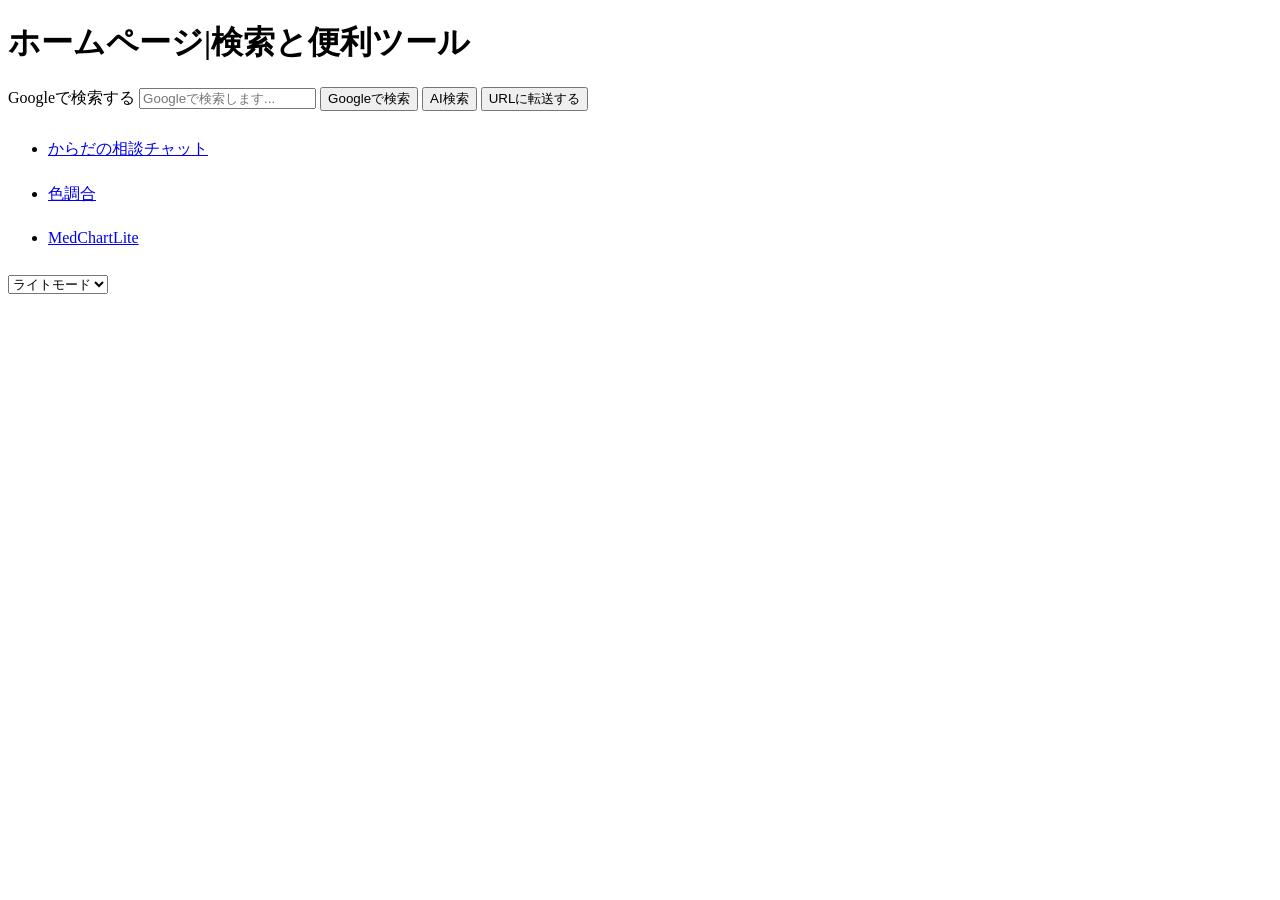
==== index.html @ 95e4ec0e "Update index.html" ====
<!DOCTYPE html>
<html lang="ja">
  <head>
    <meta charset="UTF-8">
    <meta name="viewport" content="width=device-width,initial-scale=1.0">
    <title>ホームページ  |  検索と便利ツール</title>
    <meta name="description" content="Google検索やAI検索、URL・サービス名検索ができる便利なホームページ。オフラインでも利用できるほか、各種ツールやサービスにもすぐアクセスできます。">
    <link rel="manifest" href="/ytaka5004911/manifest.json">
    <meta name="theme-color" content="#2196f3">
    <meta http-equiv="x-ua-compatible" content="IE=edge">
    <link rel="icon" type="image/x-icon" sizes="16x16 32x32 48x48" href="/ytaka5004911/favicon.ico">
    <style>button:active{background-color:#1d4ed8;}main{display:block}a{display:inline-block;padding:12px 0}p{margin:12px 0}</style>
    <script>
      if ('serviceWorker' in navigator) {
        window.addEventListener('load', () => {
          const r = navigator.serviceWorker.register('/ytaka5004911/sw.js');
          r.then(s => s.update())
           .catch(e => { if (window.console) console.error(e); });
        });
      }
    </script>
  </head>
  <body>
    <h1>ホームページ|検索と便利ツール</h1>
    <main>
      <form rel="noreferrer noopener" id="searchForm" role="search" action="https://www.google.com/search" method="get" target="_blank">
        <label for="search">Googleで検索する</label>
        <input aria-label="Googleで検索する内容" enterkeyhint="search" inputmode="search" id="search" autocapitalize="off" autocomplete="off" placeholder="Googleで検索します..." required type="text" name="q">
        <input type="hidden" name="ie" value="UTF-8">
        <input type="hidden" name="oe" value="UTF-8">
        <input type="hidden" name="hl" value="ja">
        <button aria-label="検索する" type="submit">Googleで検索</button>
        <button aria-label="AI検索する" type="submit" name="udm" value="50">AI検索</button>
        <button aria-label="URLに転送する" id="url_btn" type="button">URLに転送する</button>
      </form>
      <nav aria-label="リンク">
        <ul>
          <li><a target="_self" href="https://ytaka5004911.github.io/ytaka5004911/sym-checker/index.html">からだの相談チャット</a></li>
          <li><a target="_self" href="https://ytaka5004911.github.io/ytaka5004911/colorMix.html">色調合</a></li>
          <li><a target="_self" href="https://ytaka5004911.github.io/MedChartLite/index.html">MedChartLite</a></li>
        </ul>
      </nav>
    </main><select id="themeSelect" onchange="localStorage.theme=this.value;setTheme(this.value)"><option value="light">ライトモード</option><option value="dark">ダークモード</option></select><script>const s=document.getElementById('themeSelect'),setTheme=function(t){document.body.style.backgroundColor=t==='dark'?'#1a1a1a':'#fff';document.body.style.color=t==='dark'?'#fff':'#000';};s.value=localStorage.theme||'light';setTheme(s.value)</script>
    <script>
    var S=document.getElementById('search');S&&(window.onbeforeunload=function(){if(S.value.trim())return ''});
document.getElementById('url_btn').addEventListener('click',function(e){
var v=S.value.replace(/^\s+|\s+$/g,'');if(e.preventDefault)e.preventDefault();else event.returnValue=false;
if(v){if(v.indexOf('://')==-1&&v.indexOf('.')!=-1)v='https://'+v;if(!v.indexOf('http')){S.value='';location.href=v;}}
});
    </script>
  </body>
</html>
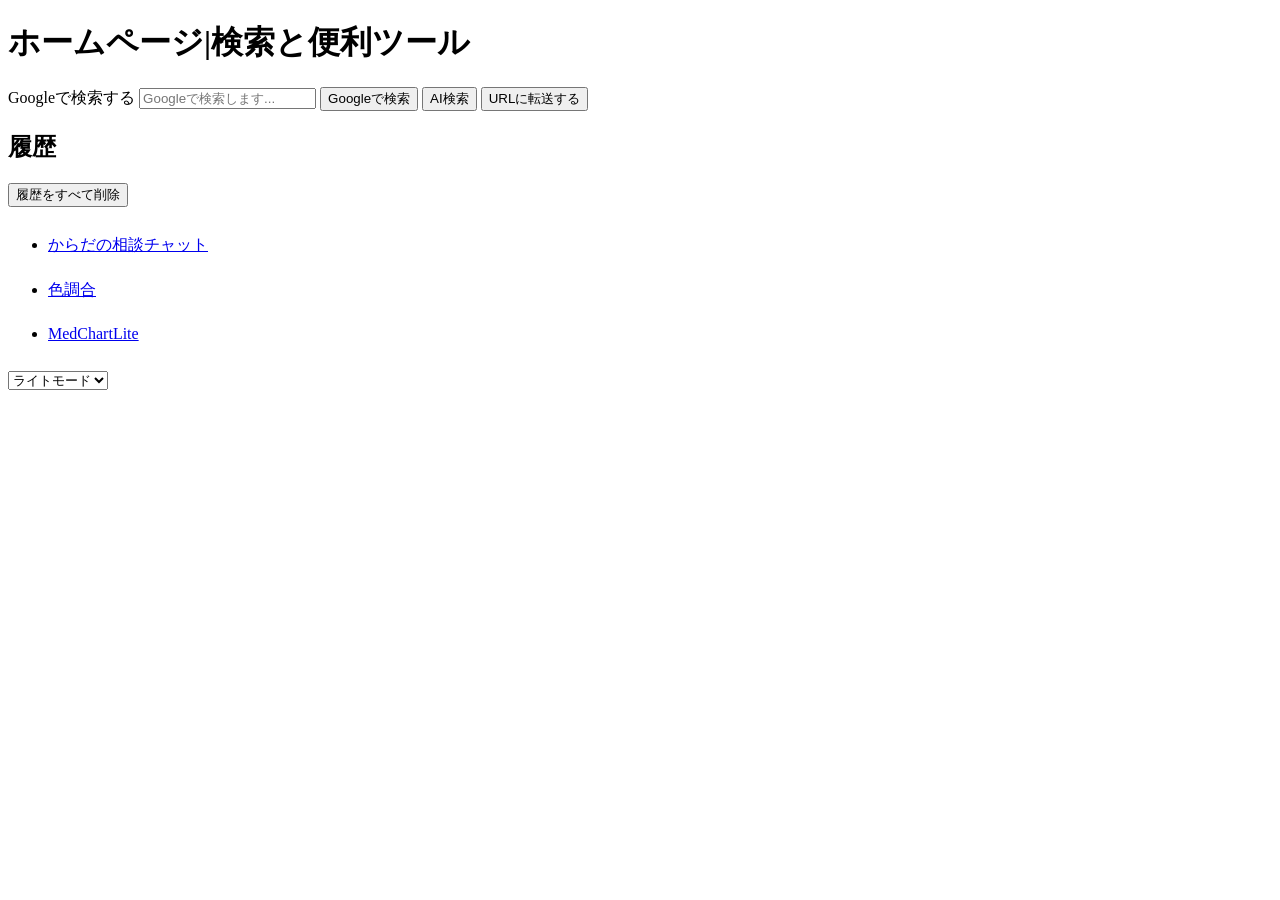
==== commit 17c36060: "Create index.html" ====
--- a/index.html
+++ b/index.html
@@ -25,14 +25,14 @@
     <main>
       <form rel="noreferrer noopener" id="searchForm" role="search" action="https://www.google.com/search" method="get" target="_blank">
         <label for="search">Googleで検索する</label>
-        <input aria-label="Googleで検索する内容" enterkeyhint="search" inputmode="search" id="search" autocapitalize="off" autocomplete="off" placeholder="Googleで検索します..." required type="text" name="q">
+        <input aria-label="Googleで検索する内容" enterkeyhint="search" inputmode="search" id="search" placeholder="Googleで検索します..." required type="text" name="q">
         <input type="hidden" name="ie" value="UTF-8">
         <input type="hidden" name="oe" value="UTF-8">
         <input type="hidden" name="hl" value="ja">
         <button aria-label="検索する" type="submit">Googleで検索</button>
         <button aria-label="AI検索する" type="submit" name="udm" value="50">AI検索</button>
         <button aria-label="URLに転送する" id="url_btn" type="button">URLに転送する</button>
-      </form>
+      </form><h2>履歴</h2><div id="history"></div><button onclick="localStorage.removeItem('searchHistory');location.reload();">履歴をすべて削除</button>
       <nav aria-label="リンク">
         <ul>
           <li><a target="_self" href="https://ytaka5004911.github.io/ytaka5004911/sym-checker/index.html">からだの相談チャット</a></li>
@@ -40,13 +40,20 @@
           <li><a target="_self" href="https://ytaka5004911.github.io/MedChartLite/index.html">MedChartLite</a></li>
         </ul>
       </nav>
-    </main><select id="themeSelect" onchange="localStorage.theme=this.value;setTheme(this.value)"><option value="light">ライトモード</option><option value="dark">ダークモード</option></select><script>const s=document.getElementById('themeSelect'),setTheme=function(t){document.body.style.backgroundColor=t==='dark'?'#1a1a1a':'#fff';document.body.style.color=t==='dark'?'#fff':'#000';};s.value=localStorage.theme||'light';setTheme(s.value)</script>
+    </main><select id="themeSelect" onchange="localStorage.theme=this.value;setTheme(this.value)"><option value="light">ライトモード</option><option value="dark">ダークモード</option></select><script>var se=document.getElementById('themeSelect');var setTheme=function(t){document.body.style.backgroundColor=t==='dark'?'#1a1a1a':'#fff';document.body.style.color=t==='dark'?'#fff':'#000';};se.value=localStorage.theme||'light';setTheme(se.value)</script>
     <script>
-    var S=document.getElementById('search');S&&(window.onbeforeunload=function(){if(S.value.trim())return ''});
+    var S=document.getElementById('search');
 document.getElementById('url_btn').addEventListener('click',function(e){
 var v=S.value.replace(/^\s+|\s+$/g,'');if(e.preventDefault)e.preventDefault();else event.returnValue=false;
 if(v){if(v.indexOf('://')==-1&&v.indexOf('.')!=-1)v='https://'+v;if(!v.indexOf('http')){S.value='';location.href=v;}}
 });
     </script>
+
+<script>
+var f=document.getElementById('searchForm'),s=document.getElementById('search'),d=document.getElementById('history'),h=JSON.parse(localStorage.searchHistory||'[]');
+function add(q){var x=document.createElement('div');x.style.color="#1d4ed8";x.style.textDecoration="underline";x.textContent=q;x.onclick=function(){s.value+=q};d.appendChild(x)}
+for(var i=0;i<h.length;i++)add(h[i].q);
+f.onsubmit=e=>{var q=s.value.trim();if(q){h.unshift({q:q,type:e.submitter.name==='udm'?'ai':'google'});localStorage.searchHistory=JSON.stringify(h);add(q)}}
+</script>
   </body>
 </html>
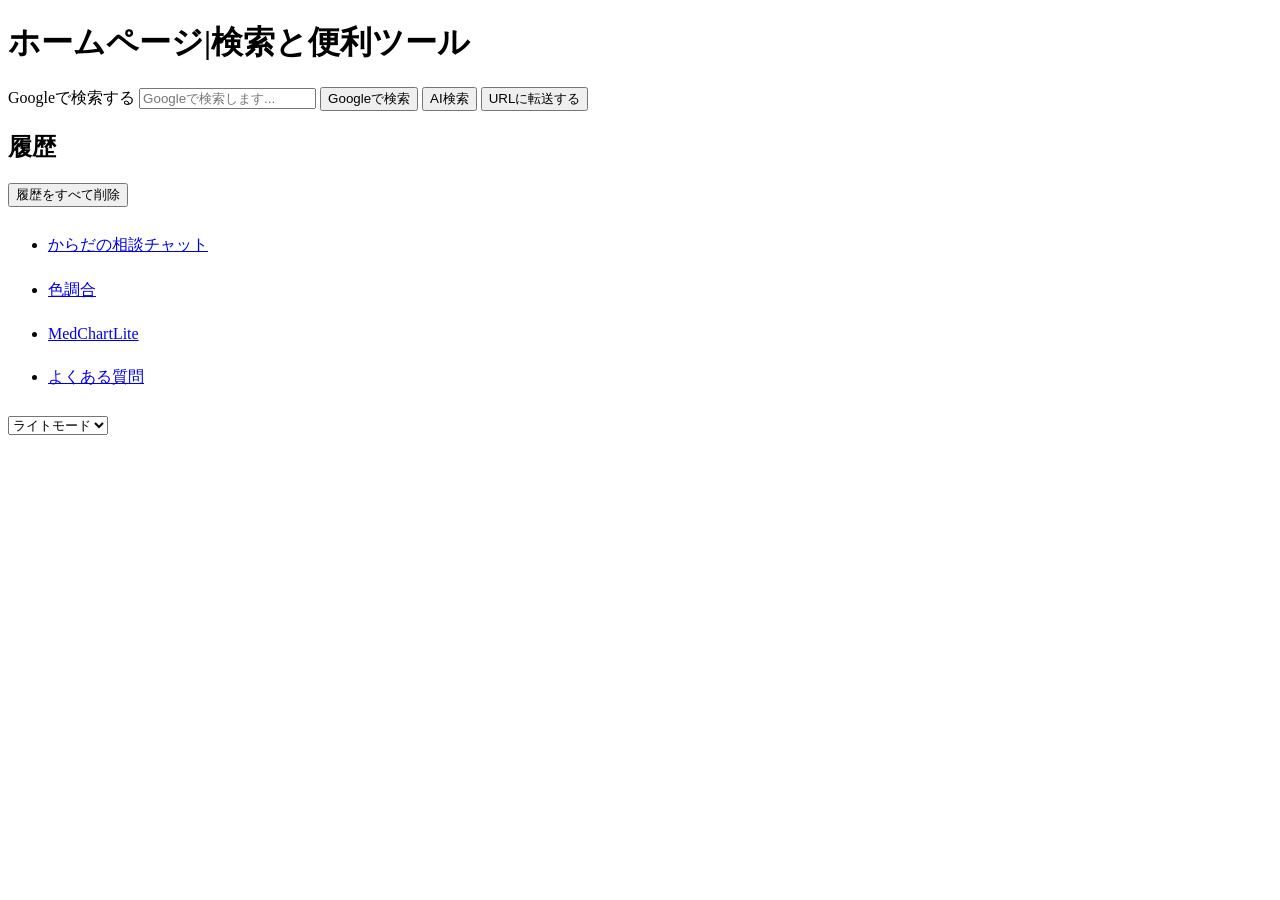
==== commit f2892bc1: "Update index.html" ====
--- a/index.html
+++ b/index.html
@@ -38,6 +38,7 @@
           <li><a target="_self" href="https://ytaka5004911.github.io/ytaka5004911/sym-checker/index.html">からだの相談チャット</a></li>
           <li><a target="_self" href="https://ytaka5004911.github.io/ytaka5004911/colorMix.html">色調合</a></li>
           <li><a target="_self" href="https://ytaka5004911.github.io/MedChartLite/index.html">MedChartLite</a></li>
+          <li><a target="_self" href="https://ytaka5004911.github.io/ytaka5004911/faq">よくある質問</a></li>
         </ul>
       </nav>
     </main><select id="themeSelect" onchange="localStorage.theme=this.value;setTheme(this.value)"><option value="light">ライトモード</option><option value="dark">ダークモード</option></select><script>var se=document.getElementById('themeSelect');var setTheme=function(t){document.body.style.backgroundColor=t==='dark'?'#1a1a1a':'#fff';document.body.style.color=t==='dark'?'#fff':'#000';};se.value=localStorage.theme||'light';setTheme(se.value)</script>
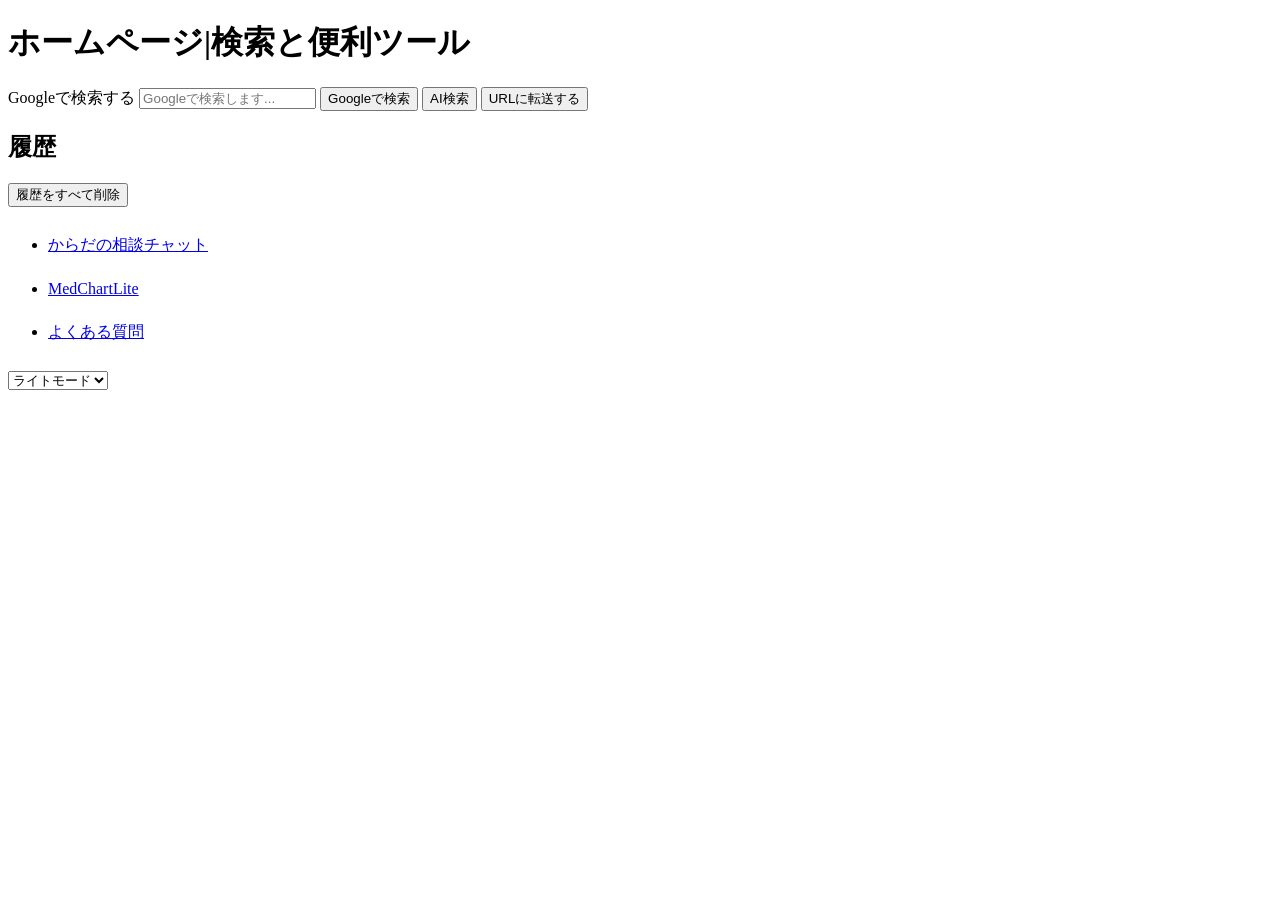
==== commit 6a8da653: "Remove link to colorMix.html from navigation" ====
--- a/index.html
+++ b/index.html
@@ -25,7 +25,7 @@
     <main>
       <form rel="noreferrer noopener" id="searchForm" role="search" action="https://www.google.com/search" method="get" target="_blank">
         <label for="search">Googleで検索する</label>
-        <input aria-label="Googleで検索する内容" enterkeyhint="search" inputmode="search" id="search" placeholder="Googleで検索します..." required type="text" name="q">
+        <input aria-label="Googleで検索する内容" enterkeyhint="search" autocorrect="false" spellcheck="false" inputmode="search" id="search" placeholder="Googleで検索します..." required type="text" name="q" writingsuggestions="false">
         <input type="hidden" name="ie" value="UTF-8">
         <input type="hidden" name="oe" value="UTF-8">
         <input type="hidden" name="hl" value="ja">
@@ -36,7 +36,6 @@
       <nav aria-label="リンク">
         <ul>
           <li><a target="_self" href="https://ytaka5004911.github.io/ytaka5004911/sym-checker/index.html">からだの相談チャット</a></li>
-          <li><a target="_self" href="https://ytaka5004911.github.io/ytaka5004911/colorMix.html">色調合</a></li>
           <li><a target="_self" href="https://ytaka5004911.github.io/MedChartLite/index.html">MedChartLite</a></li>
           <li><a target="_self" href="https://ytaka5004911.github.io/ytaka5004911/faq">よくある質問</a></li>
         </ul>
@@ -49,12 +48,6 @@
 if(v){if(v.indexOf('://')==-1&&v.indexOf('.')!=-1)v='https://'+v;if(!v.indexOf('http')){S.value='';location.href=v;}}
 });
     </script>
-
-<script>
-var f=document.getElementById('searchForm'),s=document.getElementById('search'),d=document.getElementById('history'),h=JSON.parse(localStorage.searchHistory||'[]');
-function add(q){var x=document.createElement('div');x.style.color="#1d4ed8";x.style.textDecoration="underline";x.textContent=q;x.onclick=function(){s.value+=q};d.appendChild(x)}
-for(var i=0;i<h.length;i++)add(h[i].q);
-f.onsubmit=e=>{var q=s.value.trim();if(q){h.unshift({q:q,type:e.submitter.name==='udm'?'ai':'google'});localStorage.searchHistory=JSON.stringify(h);add(q)}}
-</script>
+<script>const $=s=>document.querySelector(s),f=$('#searchForm'),s=$('#search'),d=$('#history'),K='searchHistory';let h;try{h=JSON.parse(localStorage[K])}catch{}Array.isArray(h)||(h=[]);const v=()=>{try{localStorage[K]=JSON.stringify(h)}catch{}},w=()=>d.replaceChildren(...h.map((t,i)=>{const r=document.createElement('div'),b=document.createElement('button');r.textContent=t.q+' ';r.onclick=()=>s.value+=t.q+' ';b.type='button';b.textContent='削除';b.onclick=e=>{e.stopPropagation();h.splice(i,1);v();w()};r.append(b);return r}));f.addEventListener('submit',e=>{const q=s.value.trim();q&&(h=[{q,type:e.submitter?.name=='udm'?'ai':'google'},...h.filter(x=>x.q!=q)].slice(0,30),v())});w()</script>
   </body>
 </html>
